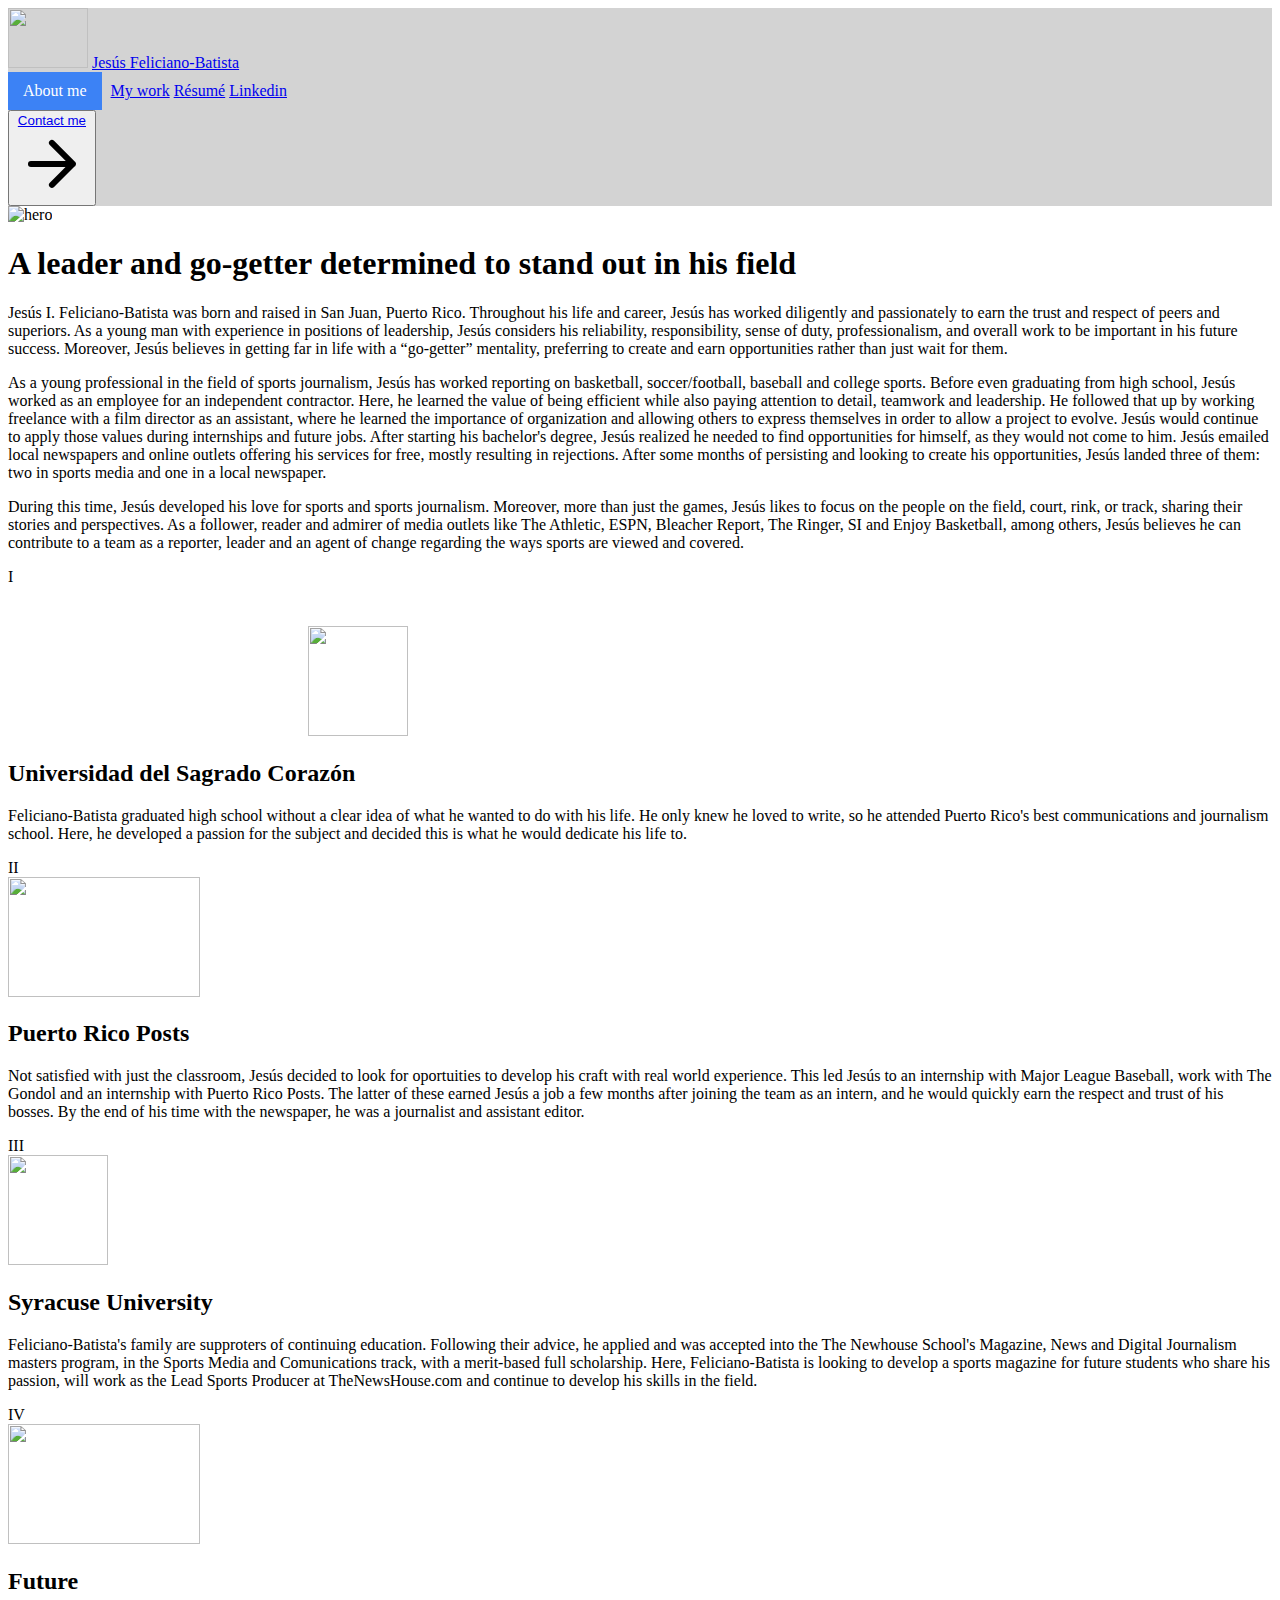
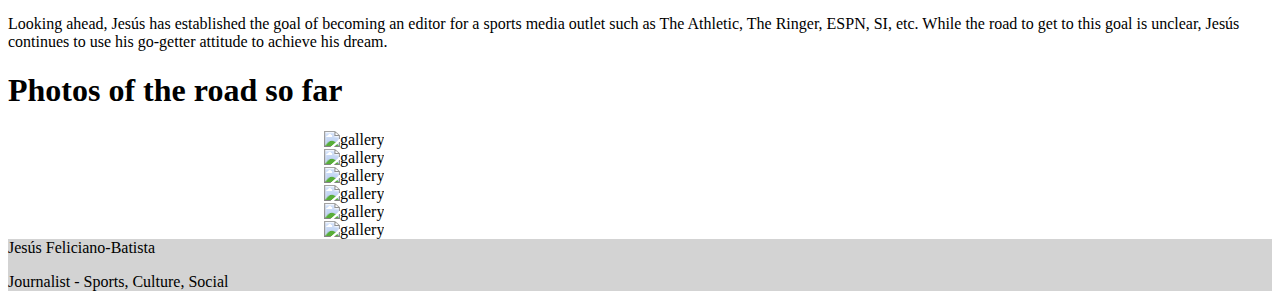
==== aboutme.html @ 0f7cf879 "Add files via upload" ====
<!DOCTYPE html>
<html>

<head>
   <link href=" https://unpkg.com/tailwindcss@^2/dist/tailwind.min.css" rel="stylesheet">
   <link rel="stylesheet" href="Portfolio1.css">
</head>


 <!-- HEADER STARTS HERE BRO -->
<body>

    <header class="text-gray-600 body-font">
  <div class="container mx-auto flex flex-wrap p-5 flex-col md:flex-row items-center">
    <a class="flex title-font font-medium items-center text-gray-900 mb-4 md:mb-0">
     <img src="https://clipart-library.com/images_k/newspaper-transparent/newspaper-transparent-22.png" width="80" height="60" /></a>
      <span class="ml-3 text-xl"><a href="Portfolio.html">Jesús Feliciano-Batista</span>
    </a>
    <nav class="md:ml-auto flex flex-wrap items-center text-base justify-center">
      <a class="buttoncurrentpage">About me</a>
      <a class="mr-5 hover:text-gray-900"><a href="mywork.html">My work</a>
      <a class="mr-5 hover:text-gray-900"><a href="https://drive.google.com/file/d/1hcwhvl-RdlFKMRhUDyrk9YzSC83mx3BV/view?usp=sharing" target="_blank">Résumé</a>
      <a class="mr-5 hover:text-gray-900"><a href="https://www.linkedin.com/in/jes%C3%BAs-i-feliciano-batista-a6aa8a1b5/" target="_blank">Linkedin</a>
    </nav>
    <a class="mr-5 hover:text-gray-900"><button class="inline-flex items-center bg-gray-100 border-0 py-1 px-3 focus:outline-none hover:bg-gray-200 rounded text-base mt-4 md:mt-0"> <a href = "mailto: jifelici@syr.edu">Contact me</a>
      <svg fill="none" stroke="currentColor" stroke-linecap="round" stroke-linejoin="round" stroke-width="2" class="w-4 h-4 ml-1" viewBox="0 0 24 24">
        <path d="M5 12h14M12 5l7 7-7 7"></path>
      </svg>
    </button>
  </div>
</header>


<!-- ABOUT ME -->
<section class="text-gray-600 body-font">
  <div class="container mx-auto flex px-5 py-24 items-center justify-center flex-col">
    <img class="lg:w-2/6 md:w-3/6 w-5/6 mb-10 object-cover object-center rounded" alt="hero" src="https://drive.google.com/uc?export=view&id=14qax0waaiCLkkLNeZ18HkdfNUkwFB5mX">
    <div class="text-center lg:w-2/3 w-full">
      <h1 class="title-font sm:text-4xl text-3xl mb-4 font-medium text-gray-900">A leader and go-getter determined to stand out in his field</h1>
      <p class="mb-8 leading-relaxed">Jesús I. Feliciano-Batista was born and raised in San Juan, Puerto Rico. Throughout his life and career, Jesús has worked diligently and passionately to earn the trust and respect of peers and superiors. As a young man with experience in positions of leadership, Jesús considers his reliability, responsibility, sense of duty, professionalism, and overall work to be important in his future success. Moreover, Jesús believes in getting far in life with a “go-getter” mentality, preferring to create and earn opportunities rather than just wait for them.</p>
       <p class="mb-8 leading-relaxed">As a young professional in the field of sports journalism, Jesús has worked reporting on basketball, soccer/football, baseball and college sports. Before even graduating from high school, Jesús worked as an employee for an independent contractor. Here, he learned the value of being efficient while also paying attention to detail, teamwork and leadership. He followed that up by working freelance with a film director as an assistant, where he learned the importance of organization and allowing others to express themselves in order to allow a project to evolve. Jesús would continue to apply those values during internships and future jobs. After starting his bachelor's degree, Jesús realized he needed to find opportunities for himself, as they would not come to him. Jesús emailed local newspapers and online outlets offering his services for free, mostly resulting in rejections. After some months of persisting and looking to create his opportunities, Jesús landed three of them: two in sports media and one in a local newspaper. 
       </p>
       <p class="mb-8 leading-relaxed">
       During this time, Jesús developed his love for sports and sports journalism. Moreover, more than just the games, Jesús likes to focus on the people on the field, court, rink, or track, sharing their stories and perspectives. As a follower, reader and admirer of media outlets like The Athletic, ESPN, Bleacher Report, The Ringer, SI and Enjoy Basketball, among others, Jesús believes he can contribute to a team as a reporter, leader and an agent of change regarding the ways sports are viewed and covered.</p>
      <!-- <div class="flex justify-center"> -->
        <!-- <button class="inline-flex text-white bg-blue-500 border-0 py-2 px-6 focus:outline-none hover:bg-blue-600 rounded text-lg">Button</button>
        <button class="ml-4 inline-flex text-gray-700 bg-gray-100 border-0 py-2 px-6 focus:outline-none hover:bg-gray-200 rounded text-lg">Button</button> -->
      <!-- </div> -->
    </div>
  </div>
</section>

<!-- STEP by STEP -->

<section class="text-gray-600 body-font">
  <div class="container px-5 py-24 mx-auto flex flex-wrap">
    <div class="flex relative pt-10 pb-20 sm:items-center md:w-2/3 mx-auto">
      <div class="h-full w-6 absolute inset-0 flex items-center justify-center">
        <div class="h-full w-1 bg-gray-200 pointer-events-none"></div>
      </div>
      <div class="flex-shrink-0 w-6 h-6 rounded-full mt-10 sm:mt-0 inline-flex items-center justify-center bg-blue-500 text-white relative z-10 title-font font-medium text-sm">I</div>
      <div class="flex-grow md:pl-8 pl-6 flex sm:items-center items-start flex-col sm:flex-row">
        <div class="flex-shrink-0 w-24 h-24 bg-blue-100 text-blue-500 rounded-full inline-flex items-center justify-center">
         <svg a href="https://clipart-library.com/clipart/di9XgdAAT.htm"><img src="https://clipart-library.com/images/di9XgdAAT.png" width="100px" height="110px" fill="none" stroke="currentColor" stroke-linecap="round" stroke-linejoin="round" stroke-width="2"> 
            <path d="M12 22s8-4 8-10V5l-8-3-8 3v7c0 6 8 10 8 10z"></path>
          </svg>
        </div>
        <div class="flex-grow sm:pl-6 mt-6 sm:mt-0">
          <h2 class="font-medium title-font text-gray-900 mb-1 text-xl">Universidad del Sagrado Corazón</h2>
          <p class="leading-relaxed">Feliciano-Batista graduated high school without a clear idea of what he wanted to do with his life. He only knew he loved to write, so he attended Puerto Rico's best communications and journalism school. Here, he developed a passion for the subject and decided this is what he would dedicate his life to.</p>
        </div>
      </div>
    </div>
    <div class="flex relative pb-20 sm:items-center md:w-2/3 mx-auto">
      <div class="h-full w-6 absolute inset-0 flex items-center justify-center">
        <div class="h-full w-1 bg-gray-200 pointer-events-none"></div>
      </div>
      <div class="flex-shrink-0 w-6 h-6 rounded-full mt-10 sm:mt-0 inline-flex items-center justify-center bg-blue-500 text-white relative z-10 title-font font-medium text-sm">II</div>
      <div class="flex-grow md:pl-8 pl-6 flex sm:items-center items-start flex-col sm:flex-row">
        <div class="flex-shrink-0 w-24 h-24 bg-blue-100 text-blue-500 rounded-full inline-flex items-center justify-center">
          <img src="https://clipart-library.com/images_k/newspaper-transparent/newspaper-transparent-4.png" width="192" height="120"
            fill="none" stroke="currentColor" stroke-linecap="round" stroke-linejoin="round" stroke-width="2">
            <path d="M22 12h-4l-3 9L9 3l-3 9H2"></path>
          </svg>
        </div>
        <div class="flex-grow sm:pl-6 mt-6 sm:mt-0">
          <h2 class="font-medium title-font text-gray-900 mb-1 text-xl">Puerto Rico Posts</h2>
          <p class="leading-relaxed">Not satisfied with just the classroom, Jesús decided to look for oportuities to develop his craft with real world experience. This led Jesús to an internship with Major League Baseball, work with The Gondol and an internship with Puerto Rico Posts. The latter of these earned Jesús a job a few months after joining the team as an intern, and he would quickly earn the respect and trust of his bosses. By the end of his time with the newspaper, he was a journalist and assistant editor.</p>
        </div>
      </div>
    </div>
    <div class="flex relative pb-20 sm:items-center md:w-2/3 mx-auto">
      <div class="h-full w-6 absolute inset-0 flex items-center justify-center">
        <div class="h-full w-1 bg-gray-200 pointer-events-none"></div>
      </div>
      <div class="flex-shrink-0 w-6 h-6 rounded-full mt-10 sm:mt-0 inline-flex items-center justify-center bg-blue-500 text-white relative z-10 title-font font-medium text-sm">III</div>
      <div class="flex-grow md:pl-8 pl-6 flex sm:items-center items-start flex-col sm:flex-row">
        <div class="flex-shrink-0 w-24 h-24 bg-blue-100 text-blue-500 rounded-full inline-flex items-center justify-center">
          <img src="https://clipart-library.com/images_k/orange-transparent-png/orange-transparent-png-25.png" width="100px" height="110px" fill="none" stroke="currentColor" stroke-linecap="round" stroke-linejoin="round" stroke-width="2"> 
            <circle cx="12" cy="5" r="3"></circle>
            <path d="M12 22V8M5 12H2a10 10 0 0020 0h-3"></path>
          </svg>
        </div>
        <div class="flex-grow sm:pl-6 mt-6 sm:mt-0">
          <h2 class="font-medium title-font text-gray-900 mb-1 text-xl">Syracuse University</h2>
          <p class="leading-relaxed">Feliciano-Batista's family are supproters of continuing education. Following their advice, he applied and was accepted into the The Newhouse School's Magazine, News and Digital Journalism masters program, in the Sports Media and Comunications track, with a merit-based full scholarship. Here, Feliciano-Batista is looking to develop a sports magazine for future students who share his passion, will work as the Lead Sports Producer at TheNewsHouse.com and continue to develop his skills in the field. </p>
        </div>
      </div>
    </div>
    <div class="flex relative pb-10 sm:items-center md:w-2/3 mx-auto">
      <div class="h-full w-6 absolute inset-0 flex items-center justify-center">
        <div class="h-full w-1 bg-gray-200 pointer-events-none"></div>
      </div>
      <div class="flex-shrink-0 w-6 h-6 rounded-full mt-10 sm:mt-0 inline-flex items-center justify-center bg-blue-500 text-white relative z-10 title-font font-medium text-sm">IV</div>
      <div class="flex-grow md:pl-8 pl-6 flex sm:items-center items-start flex-col sm:flex-row">
        <div class="flex-shrink-0 w-24 h-24 bg-blue-100 text-blue-500 rounded-full inline-flex items-center justify-center">
          <img src="https://clipart-library.com/image_gallery/307955.png" width="192" height="120" fill="none" stroke="currentColor" stroke-linecap="round" stroke-linejoin="round" stroke-width="2"> 
            <path d="M20 21v-2a4 4 0 00-4-4H8a4 4 0 00-4 4v2"></path>
            <circle cx="12" cy="7" r="4"></circle>
          </svg>
        </div>
        <div class="flex-grow sm:pl-6 mt-6 sm:mt-0">
          <h2 class="font-medium title-font text-gray-900 mb-1 text-xl">Future</h2>
          <p class="leading-relaxed">Looking ahead, Jesús has established the goal of becoming an editor for a sports media outlet such as The Athletic, The Ringer, ESPN, SI, etc. While the road to get to this goal is unclear, Jesús continues to use his go-getter attitude to achieve his dream. </p>
        </div>
      </div>
    </div>
  </div>
</section>


<section class="text-gray-600 body-font">
  <div class="container px-5 py-24 mx-auto flex flex-wrap">
    <div class="flex w-full mb-20 flex-wrap">
      <h1 class="sm:text-3xl text-2xl font-medium title-font text-gray-900 lg:w-1/3 lg:mb-0 mb-4">Photos of the road so far</h1>
      <!-- <p class="lg:pl-6 lg:w-2/3 mx-auto leading-relaxed text-base">Whatever cardigan tote bag tumblr hexagon brooklyn asymmetrical gentrify, subway tile poke farm-to-table. Franzen you probably haven't heard of them man bun deep jianbing selfies heirloom.</p> -->
    </div>


<div class="gallery-container">


    <div class="flex flex-wrap md:-m-2 -m-1">
      <div class="flex flex-wrap w-1/2">
        <div class="md:p-2 p-1 w-1/2">
          <img alt="gallery" class="w-full object-cover h-full object-center block" src="https://drive.google.com/uc?export=view&id=1uPRAsN--PMNTo1Ddp_1IzKF5IBFmYWg7">
        </div>
        <div class="md:p-2 p-1 w-1/2">
          <img alt="gallery" class="w-full object-cover h-full object-center block" src="https://drive.google.com/uc?export=view&id=1peXD7Awg0oNQ92zEWv1R_wOQG4_AG8l2">
        </div>
        <div class="md:p-2 p-1 w-full">
          <img alt="gallery" class="w-full h-full object-cover object-center block" src="https://drive.google.com/uc?export=view&id=1JjqHCl3XTWQZlrIjORypTzrmBDFQLZgn">
        </div>
      </div>
      <div class="flex flex-wrap w-1/2">
        <div class="md:p-2 p-1 w-full">
          <img alt="gallery" class="w-full h-full object-cover object-center block" src="https://drive.google.com/uc?export=view&id=18B3mvqhrmadukDtgalDg6JbvJ-9DADBY">
        </div>
        <div class="md:p-2 p-1 w-1/2">
          <img alt="gallery" class="w-full object-cover h-full object-center block" src="https://drive.google.com/uc?export=view&id=1jOZoiwXru_Ab10AdqGN0miW6kEeqNgIK">
        </div>
        <div class="md:p-2 p-1 w-1/2">
          <img alt="gallery" class="w-full object-cover h-full object-center block" src="https://drive.google.com/uc?export=view&id=19cBkNjQHAwLtdKtpBq6uhcHA2fvfAi1p">
        </div>
      </div>
    </div>
  </div>
</section>

<!-- FOOTER -->
<footer class="text-gray-600 body-font">
  <div class="container px-5 py-8 mx-auto flex items-center sm:flex-row flex-col">
    <a class="flex title-font font-medium items-center md:justify-start justify-center text-gray-900">
      <!-- <svg xmlns="http://www.w3.org/2000/svg" fill="none" stroke="currentColor" stroke-linecap="round" stroke-linejoin="round" stroke-width="2" class="w-10 h-10 text-white p-2 bg-blue-500 rounded-full" viewBox="0 0 24 24"> -->
        <path d="M12 2L2 7l10 5 10-5-10-5zM2 17l10 5 10-5M2 12l10 5 10-5"></path>
      </svg>
      <span class="ml-3 text-xl">Jesús Feliciano-Batista</span>
    </a>
    <p class="text-sm text-gray-500 sm:ml-4 sm:pl-4 sm:border-l-2 sm:border-gray-200 sm:py-2 sm:mt-0 mt-4">Journalist - Sports, Culture, Social
      <!-- <a href="https://twitter.com/knyttneve" class="text-gray-600 ml-1" rel="noopener noreferrer" target="_blank">@knyttneve</a> -->
    </p>
    <!-- <span class="inline-flex sm:ml-auto sm:mt-0 mt-4 justify-center sm:justify-start">
      <a class="text-gray-500">
        <svg fill="currentColor" stroke-linecap="round" stroke-linejoin="round" stroke-width="2" class="w-5 h-5" viewBox="0 0 24 24">
          <path d="M18 2h-3a5 5 0 00-5 5v3H7v4h3v8h4v-8h3l1-4h-4V7a1 1 0 011-1h3z"></path>
        </svg>
      </a>
      <a class="ml-3 text-gray-500">
        <svg fill="currentColor" stroke-linecap="round" stroke-linejoin="round" stroke-width="2" class="w-5 h-5" viewBox="0 0 24 24">
          <path d="M23 3a10.9 10.9 0 01-3.14 1.53 4.48 4.48 0 00-7.86 3v1A10.66 10.66 0 013 4s-4 9 5 13a11.64 11.64 0 01-7 2c9 5 20 0 20-11.5a4.5 4.5 0 00-.08-.83A7.72 7.72 0 0023 3z"></path>
        </svg>
      </a>
      <a class="ml-3 text-gray-500">
        <svg fill="none" stroke="currentColor" stroke-linecap="round" stroke-linejoin="round" stroke-width="2" class="w-5 h-5" viewBox="0 0 24 24">
          <rect width="20" height="20" x="2" y="2" rx="5" ry="5"></rect>
          <path d="M16 11.37A4 4 0 1112.63 8 4 4 0 0116 11.37zm1.5-4.87h.01"></path>
        </svg>
      </a>
      <a class="ml-3 text-gray-500">
        <svg fill="currentColor" stroke="currentColor" stroke-linecap="round" stroke-linejoin="round" stroke-width="0" class="w-5 h-5" viewBox="0 0 24 24">
          <path stroke="none" d="M16 8a6 6 0 016 6v7h-4v-7a2 2 0 00-2-2 2 2 0 00-2 2v7h-4v-7a6 6 0 016-6zM2 9h4v12H2z"></path>
          <circle cx="4" cy="4" r="2" stroke="none"></circle>
        </svg>
      </a>
    </span> -->
  </div>
</footer>


</body>

</html>
---- Portfolio1.css ----
body{
}

header{
	background: lightgrey;
}

footer{
	background: lightgrey;
}

.buttoncurrentpage {
  background-color: #3C82F5; /* blue */
  border: none;
  color: white;
  padding: 10px 15px;
  text-align: center;
  text-decoration: none;
  display: inline-block;
  font-size: 16px;
  margin-right: 5px;
}

.buttoncurrentpage1 {
  background-color: #3C82F5; /* blue */
  border: none;
  color: white;
  padding: 10px 15px;
  text-align: center;
  text-decoration: none;
  display: inline-block;
  font-size: 16px;
  margin-left: 10px;
}


/*Esto es de fotos*/

.gallery-container {
    display: block;
    margin: 0 auto;
    width: 50%;
}
.gallery-row {
    display: flex;
    min-height: 300px;
    max-height: 500px;
}
.gallery-img {
    position: relative;
    flex-grow: 1;
    max-width: 33.3%;
}
.gallery-img img {
    height: 100%;
}
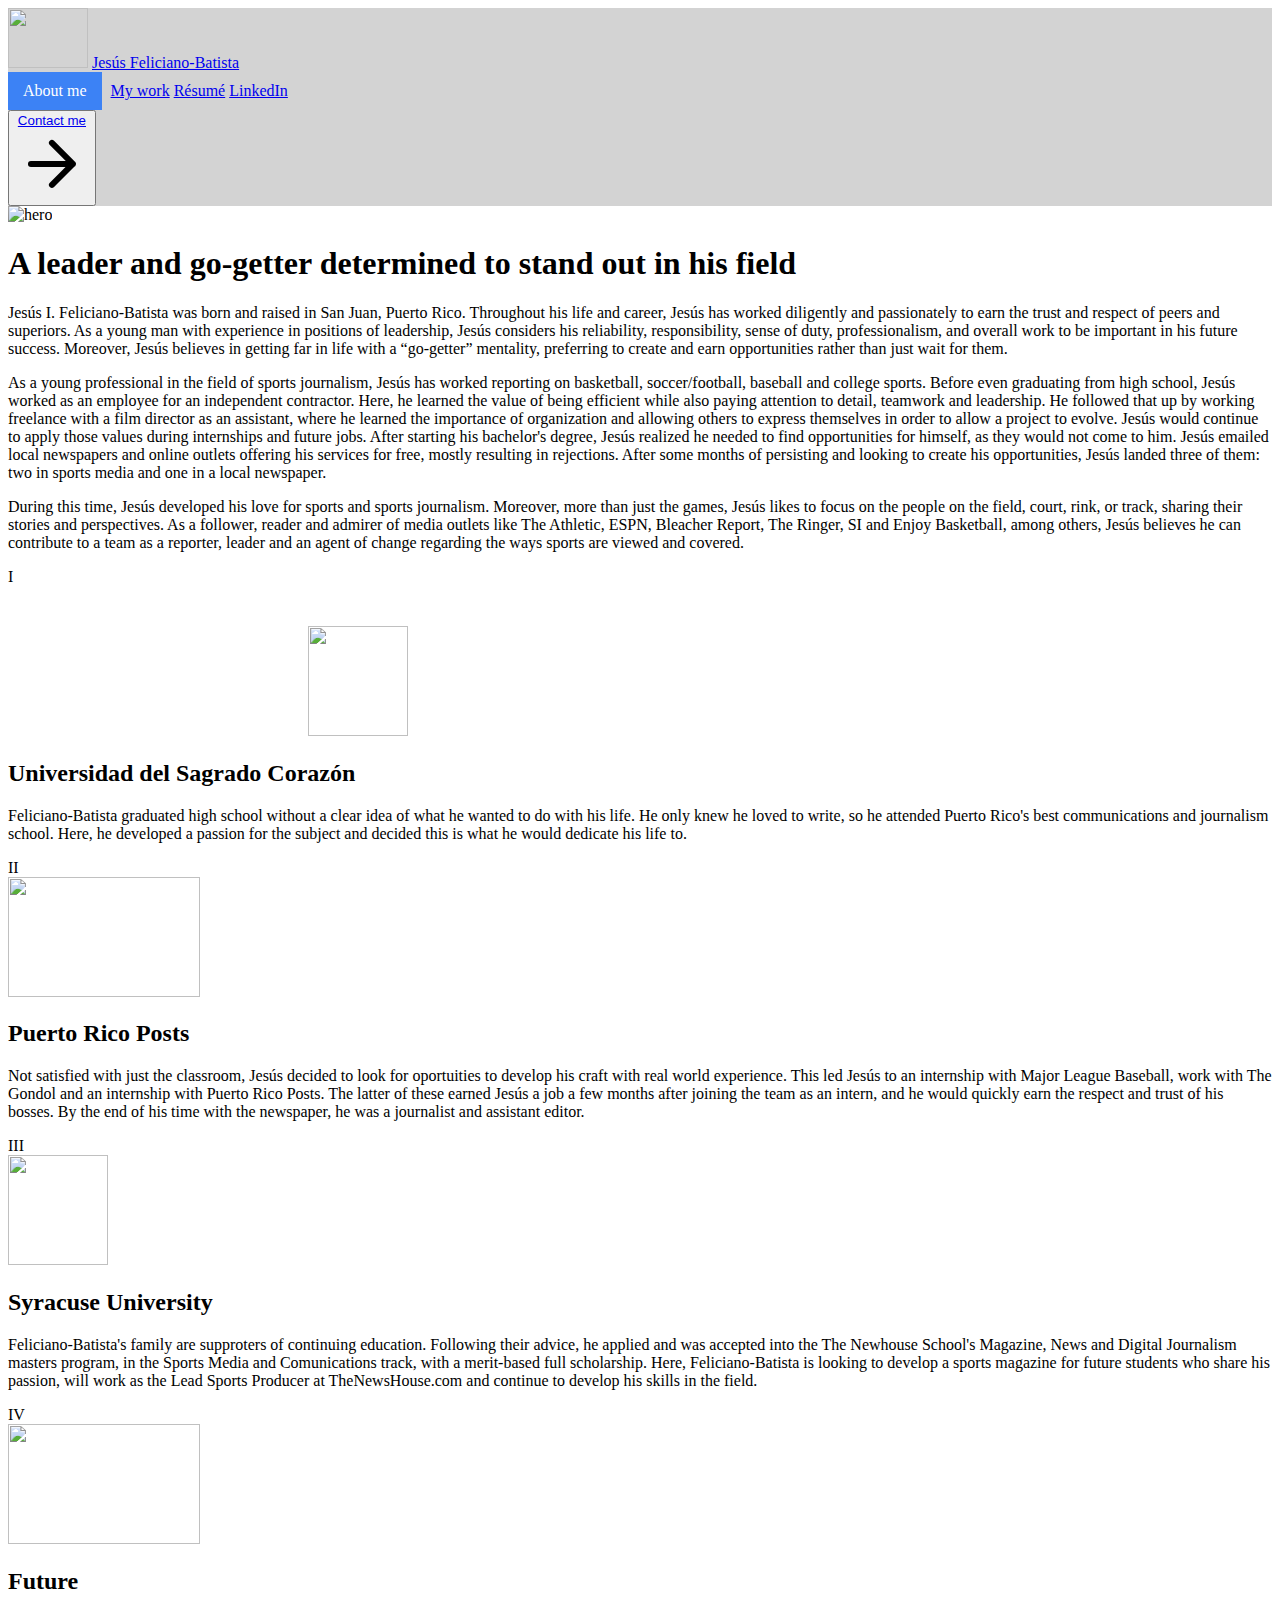
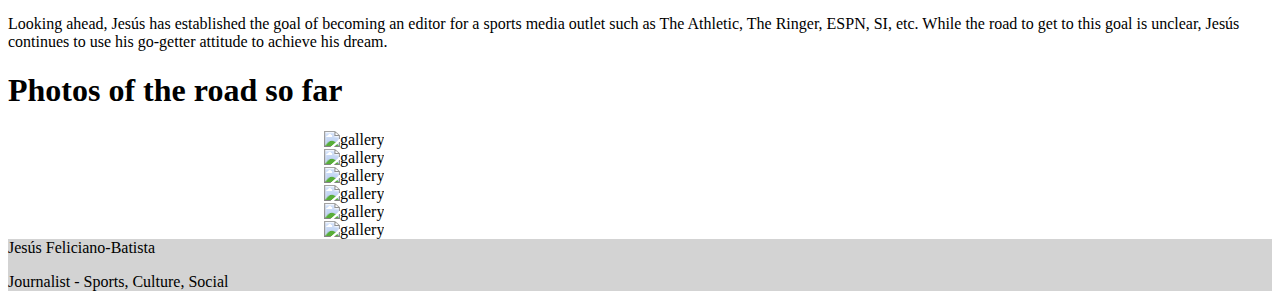
==== commit 8b8be8dc: "Update aboutme.html" ====
--- a/aboutme.html
+++ b/aboutme.html
@@ -14,13 +14,13 @@
   <div class="container mx-auto flex flex-wrap p-5 flex-col md:flex-row items-center">
     <a class="flex title-font font-medium items-center text-gray-900 mb-4 md:mb-0">
      <img src="https://clipart-library.com/images_k/newspaper-transparent/newspaper-transparent-22.png" width="80" height="60" /></a>
-      <span class="ml-3 text-xl"><a href="Portfolio.html">Jesús Feliciano-Batista</span>
+      <span class="ml-3 text-xl"><a href="index.html">Jesús Feliciano-Batista</span>
     </a>
     <nav class="md:ml-auto flex flex-wrap items-center text-base justify-center">
       <a class="buttoncurrentpage">About me</a>
       <a class="mr-5 hover:text-gray-900"><a href="mywork.html">My work</a>
-      <a class="mr-5 hover:text-gray-900"><a href="https://drive.google.com/file/d/1hcwhvl-RdlFKMRhUDyrk9YzSC83mx3BV/view?usp=sharing" target="_blank">Résumé</a>
-      <a class="mr-5 hover:text-gray-900"><a href="https://www.linkedin.com/in/jes%C3%BAs-i-feliciano-batista-a6aa8a1b5/" target="_blank">Linkedin</a>
+      <a class="mr-5 hover:text-gray-900"><a href="https://drive.google.com/file/d/1iAFmRKjAlc5nhrbN9V_tdChQXqqixmlg/view?usp=sharing" target="_blank">Résumé</a>
+      <a class="mr-5 hover:text-gray-900"><a href="https://www.linkedin.com/in/jes%C3%BAs-i-feliciano-batista-a6aa8a1b5/" target="_blank">LinkedIn</a>
     </nav>
     <a class="mr-5 hover:text-gray-900"><button class="inline-flex items-center bg-gray-100 border-0 py-1 px-3 focus:outline-none hover:bg-gray-200 rounded text-base mt-4 md:mt-0"> <a href = "mailto: jifelici@syr.edu">Contact me</a>
       <svg fill="none" stroke="currentColor" stroke-linecap="round" stroke-linejoin="round" stroke-width="2" class="w-4 h-4 ml-1" viewBox="0 0 24 24">
@@ -209,4 +209,4 @@
 
 </body>
 
-</html>+</html>
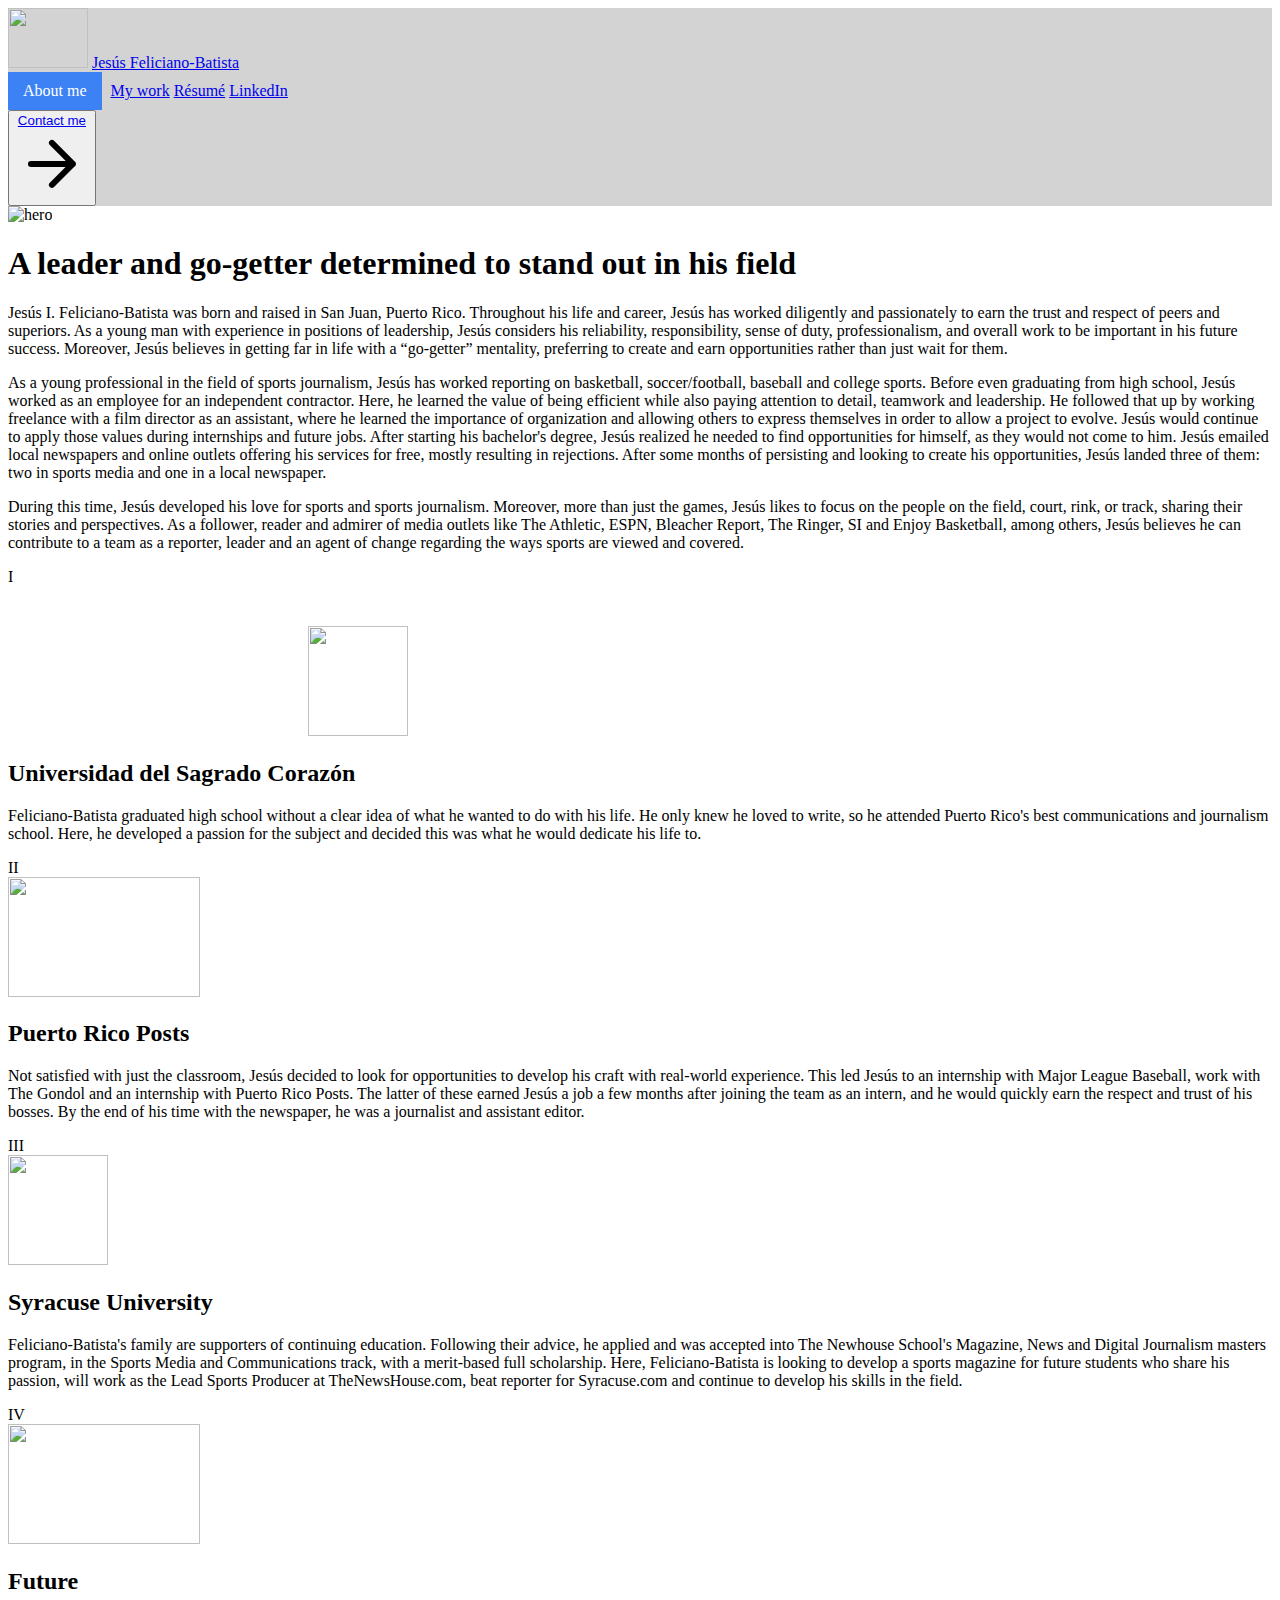
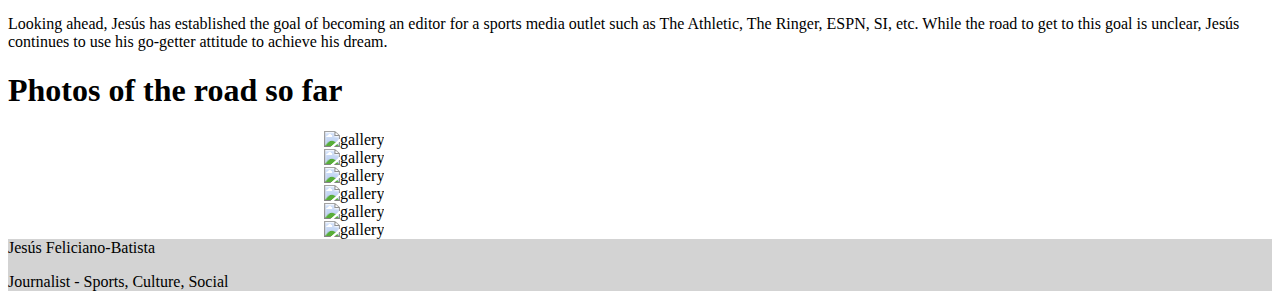
==== commit edc08241: "Update aboutme.html" ====
--- a/aboutme.html
+++ b/aboutme.html
@@ -4,6 +4,7 @@
 <head>
    <link href=" https://unpkg.com/tailwindcss@^2/dist/tailwind.min.css" rel="stylesheet">
    <link rel="stylesheet" href="Portfolio1.css">
+   <title> Portfolio - About me </title>
 </head>
 
 
@@ -67,7 +68,7 @@
         </div>
         <div class="flex-grow sm:pl-6 mt-6 sm:mt-0">
           <h2 class="font-medium title-font text-gray-900 mb-1 text-xl">Universidad del Sagrado Corazón</h2>
-          <p class="leading-relaxed">Feliciano-Batista graduated high school without a clear idea of what he wanted to do with his life. He only knew he loved to write, so he attended Puerto Rico's best communications and journalism school. Here, he developed a passion for the subject and decided this is what he would dedicate his life to.</p>
+          <p class="leading-relaxed">Feliciano-Batista graduated high school without a clear idea of what he wanted to do with his life. He only knew he loved to write, so he attended Puerto Rico's best communications and journalism school. Here, he developed a passion for the subject and decided this was what he would dedicate his life to.</p>
         </div>
       </div>
     </div>
@@ -85,7 +86,7 @@
         </div>
         <div class="flex-grow sm:pl-6 mt-6 sm:mt-0">
           <h2 class="font-medium title-font text-gray-900 mb-1 text-xl">Puerto Rico Posts</h2>
-          <p class="leading-relaxed">Not satisfied with just the classroom, Jesús decided to look for oportuities to develop his craft with real world experience. This led Jesús to an internship with Major League Baseball, work with The Gondol and an internship with Puerto Rico Posts. The latter of these earned Jesús a job a few months after joining the team as an intern, and he would quickly earn the respect and trust of his bosses. By the end of his time with the newspaper, he was a journalist and assistant editor.</p>
+          <p class="leading-relaxed">Not satisfied with just the classroom, Jesús decided to look for opportunities to develop his craft with real-world experience. This led Jesús to an internship with Major League Baseball, work with The Gondol and an internship with Puerto Rico Posts. The latter of these earned Jesús a job a few months after joining the team as an intern, and he would quickly earn the respect and trust of his bosses. By the end of his time with the newspaper, he was a journalist and assistant editor.</p>
         </div>
       </div>
     </div>
@@ -103,7 +104,7 @@
         </div>
         <div class="flex-grow sm:pl-6 mt-6 sm:mt-0">
           <h2 class="font-medium title-font text-gray-900 mb-1 text-xl">Syracuse University</h2>
-          <p class="leading-relaxed">Feliciano-Batista's family are supproters of continuing education. Following their advice, he applied and was accepted into the The Newhouse School's Magazine, News and Digital Journalism masters program, in the Sports Media and Comunications track, with a merit-based full scholarship. Here, Feliciano-Batista is looking to develop a sports magazine for future students who share his passion, will work as the Lead Sports Producer at TheNewsHouse.com and continue to develop his skills in the field. </p>
+          <p class="leading-relaxed">Feliciano-Batista's family are supporters of continuing education. Following their advice, he applied and was accepted into The Newhouse School's Magazine, News and Digital Journalism masters program, in the Sports Media and Communications track, with a merit-based full scholarship. Here, Feliciano-Batista is looking to develop a sports magazine for future students who share his passion, will work as the Lead Sports Producer at TheNewsHouse.com, beat reporter for Syracuse.com and continue to develop his skills in the field. </p>
         </div>
       </div>
     </div>
